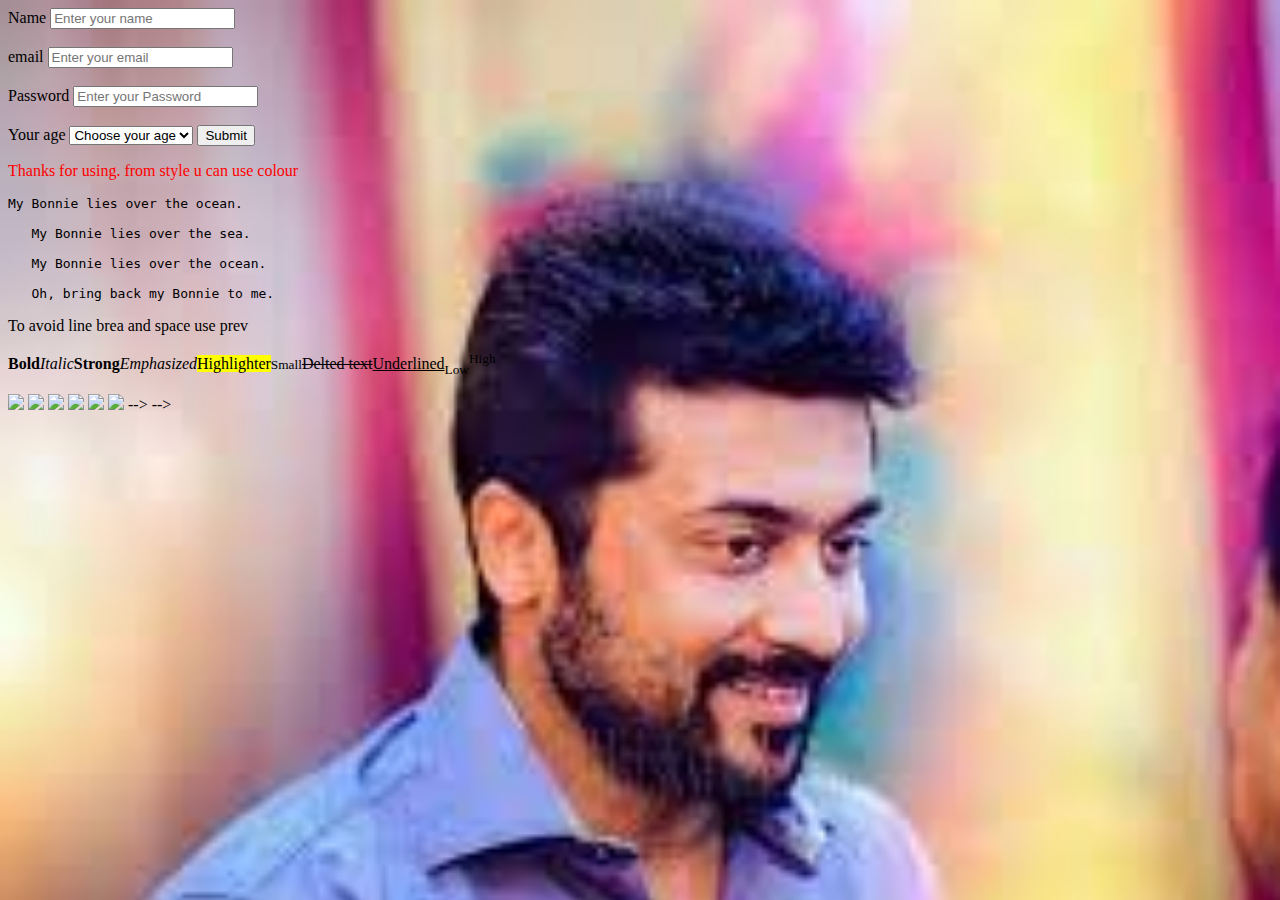
==== index.html @ 374f0363 "Added initial cv website file" ====
<!-- <!--<html>
    
    <head>
        <title>sharan</title>
     </head>

    <body>
        
        <h1>I Will acheive</h1>
        
        
        <h2> This is my first step towards success</h2>
        
    <p>This Web will help to achieve <em>achieve daa goppa</em>
        
        
        <br>great things in <strong>vaa thaalaaa</strong>life
        <br>most imporant thing</p>
        
        <h1>Paatu</h1>
        <p>Naanae varugiren</p> -->
        <!-- hr for horizontal line-->
        
        
        <!-- Image Section-->
        
        <!-- Have to add the image inside the created folder of your web application-->

       <!-- <img src="4.1%20lucy.jpg alt="This is a cat image">
        
        
        
        
    
    
    </body>









</html>-->




<!--<html>
<head> <title> Thippu </title></head>
    <body>
        
        <img src="vlcsnap-2020-04-21-17h37m09s800.png">
    <ol>
        <li>kali
            vangada
            pongada
        </li>
        <li>Saapdu</li>
        <img src="vlcsnap-2020-04-21-17h37m09s800.png" alt="This is me"><hr>
        <img src="vlcsnap-2020-04-21-17h37m09s800.png">
        
        
        
        
        </ol>
        <h1>Sharan</h1>
        <ul>
            <li>poda poda</li>
            
            <li> yenna kenaa</li>
            <img src="vlcsnap-2020-04-21-17h37m09s800.png">
            
            
            
        
        </ul>
        
        <p>
        </p>
    
    
    
    </body>


 



</html>-->


<html lang="en">
    <head><title>Challenge</title>
    <link rel="stylesheet" type="text/css" href="style.css"></head>
    
   <!-- 
    <body>    
        <h1>My cat</h1>
        <hr>
    <p>Her name is Lucy</p>
        <hr>
        <h2>Her Photo</h2><br>
        <img src="4.1%20lucy.jpg" alt="This is Lucy">
        <hr><br>
        <h2>She Likes to eat:</h2>
        
        <ul>
        <li>Tuna</li>
            <li>Meat</li>
        
        
        </ul>
        <hr>
        <p>This link will lead you to<a href="google.html">Google</a></p>
        
        
    
    
    
    </body>-->
    
    <!--Table create below-->
    <!--<table>
        <tr>
            <th>Name</th>
            <th>Sex</th>
            <th>Age</th>
        
        
        
        
        </tr>
        
        <tr>
            <td>Sharan</td>
            <td> Male</td>
            <td> 18</td>
        
        
        </tr>
        <tr>
            <td>Sharan</td>
            <td> Male</td>
            <td> 18</td>
        
        
        </tr>
        <tr>
        <td>Sharan</td>
            <td> Male</td>
            <td> 18</td>
        
        </tr>
        
    
    
    
    
    
    
    
    <!-- </table>-->
   <!-- <form>
    
    <h1>Movies</h1><br>
    <hr>
    <label>Email</label>
    <input type="email">
    <label>Password</label>
    <input type="password"><br>
    <label>Pick a date</label>
    <input type="date">
    <label>Sumbit</label>
    <input type="submit"><br>
        <table>
            <tr>
            <th>Movie</th>
                <th>Date</th>
            
            </tr>
            <tr>
                <td>Avengers</td>
                <td>12/13/202</td>
            
            
            </tr>
            <tr>
                <td>Cellular</td>
                <td>12/12/2020</td>
            
            
            
            </tr>
        <tr>
            <td>The matrix</td>
            <td>12/09/2020</td>
            
            
            
            </tr>
        
        
        </table>

        <hr>
        
    <h2>Movie Trailers</h2>
        <br>
        <iframe width="560" height="315" src="https://www.youtube.com/embed/6ZfuNTqbHE8" title="YouTube video player" frameborder="0" allow="accelerometer; autoplay; clipboard-write; encrypted-media; gyroscope; picture-in-picture" allowfullscreen></iframe>
        
        <p>2015 &copy;</p>
 








</form>
 -->
    
    <label for="name">Name</label>
    <input type="text" id="name" placeholder="Enter your name"><br><br>
    
        <label for="email">email</label>
    <input type="email" id="email" placeholder="Enter your email"><br><br>
    
        <label for="Password">Password</label>
    <input type="password" id="Password" placeholder="Enter your Password"><br><br>
    
    <label for="age">Your age</label>
    <select>
    <option>Choose your age</option>
    <option>5 to 10</option>
        <option>60 to 70</option>
    </select>
    
    <input type="submit">
    
    <p style="color: red">Thanks for using. from style u can use colour</p>
    
    
    <pre>My Bonnie lies over the ocean.

   My Bonnie lies over the sea.

   My Bonnie lies over the ocean.
   
   Oh, bring back my Bonnie to me.</pre> 
    <p>To avoid line brea and space use prev</p>
    
    
    <p><b>Bold</b><i>Italic</i><strong>Strong</strong><em>Emphasized</em><mark>Highlighter</mark><small>Small</small><del>Delted text</del><ins>Underlined</ins><sub>Low</sub><sup>High</sup></p>
    
    <img src="download%201">
    <img src="-2">
     <img src="-4">
    <img src="4.1%20lucy.jpg">
    <img src="download-3.jpg">
    <img src="vasanam.jpg">
    
</html> --> -->
---- style.css ----
#green {
            color:green;
            font-family: cursive
            
        }
.purple{
    color: rgba(30, 90, 12, 0.65);
}
    
    
h1{
    color: #44295f;
        border: 5px red dashed;
    padding: 10px;
    border: 10px;
    margin: 10px;
}
#2{
    color: aqua;
        border: 5px rgba(255, 0, 0, 0.548) dashed;
    padding: 10px;
    border: 10px;
    margin: 10px;
}
#child{
    font-style: italic;
    position: absolute;
    right: 2px;
    top:2px;
    
    
}
button{
    background-size: 20px;
    background-color: aqua;
    padding: 4px;
    margin: 5px;
    
}

button :hover{
    background-color: black;
}
body{
    background:url("[data-uri]");
    background-repeat: no-repeat;
    background-size: cover;
}
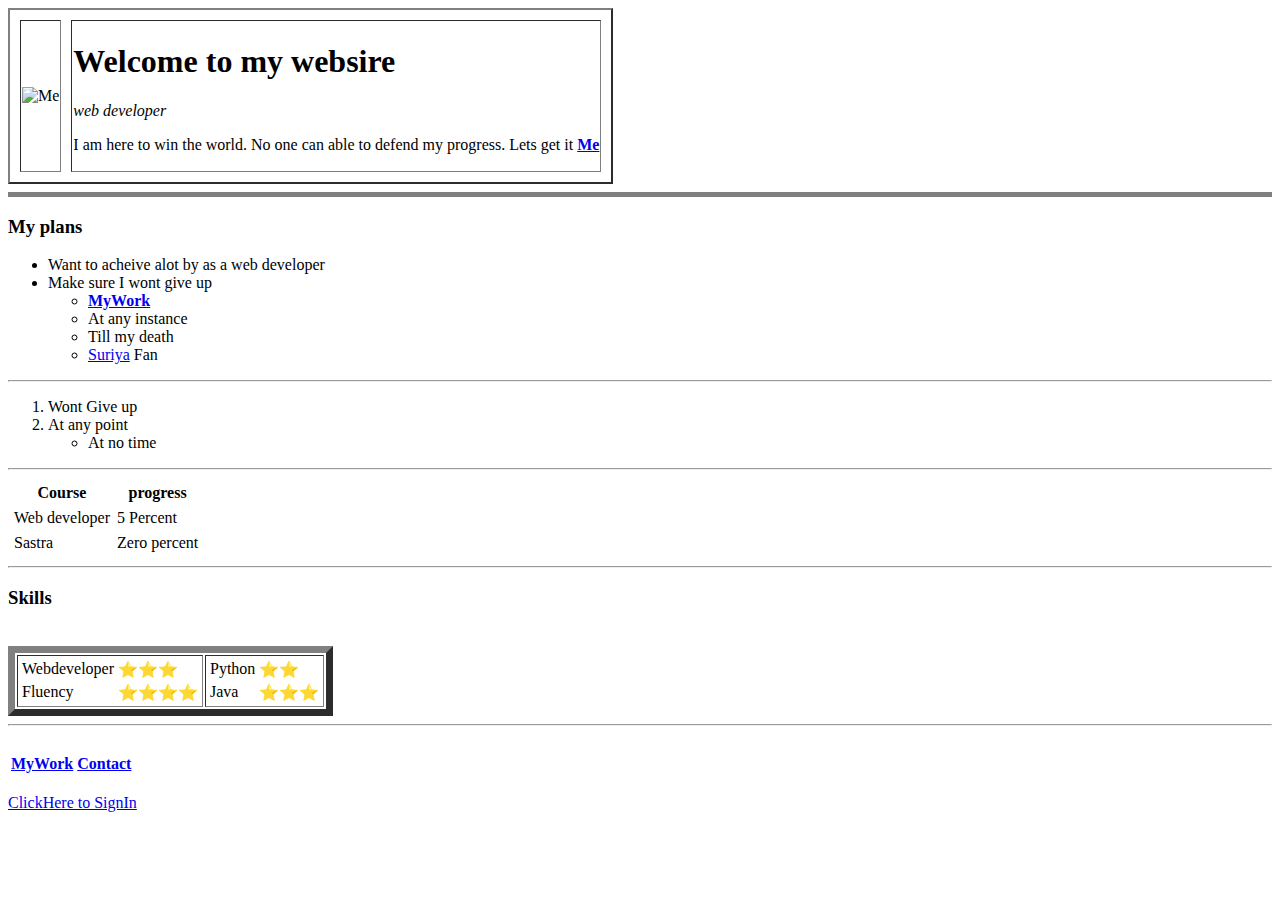
==== commit 44a85bad: "Update and rename mysite.html to index.html" ====
--- a/index.html
+++ b/index.html
@@ -1,268 +1,108 @@
-<!-- <!--<html>
-    
-    <head>
-        <title>sharan</title>
-     </head>
-
-    <body>
-        
-        <h1>I Will acheive</h1>
-        
-        
-        <h2> This is my first step towards success</h2>
-        
-    <p>This Web will help to achieve <em>achieve daa goppa</em>
-        
-        
-        <br>great things in <strong>vaa thaalaaa</strong>life
-        <br>most imporant thing</p>
-        
-        <h1>Paatu</h1>
-        <p>Naanae varugiren</p> -->
-        <!-- hr for horizontal line-->
-        
-        
-        <!-- Image Section-->
-        
-        <!-- Have to add the image inside the created folder of your web application-->
-
-       <!-- <img src="4.1%20lucy.jpg alt="This is a cat image">
-        
-        
-        
-        
+<!DOCTYPE html>
+<html lang="en">
+<head>
+    <meta charset="UTF-8">
+    <meta http-equiv="X-UA-Compatible" content="IE=edge">
+    <meta name="viewport" content="width=device-width, initial-scale=1.0">
+    <title> &#128512;Mywebsite</title>
+</head>
+<body>
+    <!-- Laying out the profile as table -->
+    <!-- Will use cell spacing to add distance between phto and content -->
+    <table cellspacing="10" border="2">
+        <td><img src="https://encrypted-tbn0.gstatic.com/images?q=tbn:ANd9GcTDf4R1jMo_im5WWWMnh2Aq4TK7uDx-lr-EFw&usqp=CAU" alt="Me"></td>
+        <td><h1>Welcome to my websire</h1>
+            <p><em> web developer</em></p>
+            <p>I am here to win the world. No one can able to defend my progress. Lets get it <strong><a href="Priyan.jpg">Me</a></strong></p></td>
+    </table>
     
     
-    </body>
+     <hr size="5" noshade="2">
+     
+    <h3>My plans</h3>
+    <ul>
+        <li>Want to acheive alot by as a web developer</li>
+        <li>Make sure  I wont give up<ul> 
+           <strong><li><a href="index.html" target="_blank">MyWork</a></li></strong> 
+            <li>At any instance</li><li>Till my death</li>
+            <li><a href="https://www.youtube.com/watch?v=t4CocPMG1Ss">Suriya</a> Fan</li>
+        </ul></li>
+    </ul>
+    <hr>
+    <ol>
+        <li>Wont Give up</li>
+        <li>At any point<ul>
+            <li>At no time</li>
+        </ul>
+    </li>
 
-
-
-
-
-
-
-
-
-</html>-->
-
-
-
-
-<!--<html>
-<head> <title> Thippu </title></head>
-    <body>
-        
-        <img src="vlcsnap-2020-04-21-17h37m09s800.png">
-    <ol>
-        <li>kali
-            vangada
-            pongada
-        </li>
-        <li>Saapdu</li>
-        <img src="vlcsnap-2020-04-21-17h37m09s800.png" alt="This is me"><hr>
-        <img src="vlcsnap-2020-04-21-17h37m09s800.png">
-        
-        
-        
-        
-        </ol>
-        <h1>Sharan</h1>
-        <ul>
-            <li>poda poda</li>
-            
-            <li> yenna kenaa</li>
-            <img src="vlcsnap-2020-04-21-17h37m09s800.png">
-            
-            
-            
-        
-        </ul>
-        
-        <p>
-        </p>
-    
-    
-    
-    </body>
-
-
- 
-
-
-
-</html>-->
-
-
-<html lang="en">
-    <head><title>Challenge</title>
-    <link rel="stylesheet" type="text/css" href="style.css"></head>
-    
-   <!-- 
-    <body>    
-        <h1>My cat</h1>
-        <hr>
-    <p>Her name is Lucy</p>
-        <hr>
-        <h2>Her Photo</h2><br>
-        <img src="4.1%20lucy.jpg" alt="This is Lucy">
-        <hr><br>
-        <h2>She Likes to eat:</h2>
-        
-        <ul>
-        <li>Tuna</li>
-            <li>Meat</li>
-        
-        
-        </ul>
-        <hr>
-        <p>This link will lead you to<a href="google.html">Google</a></p>
-        
-        
-    
-    
-    
-    </body>-->
-    
-    <!--Table create below-->
-    <!--<table>
-        <tr>
-            <th>Name</th>
-            <th>Sex</th>
-            <th>Age</th>
-        
-        
-        
-        
-        </tr>
-        
-        <tr>
-            <td>Sharan</td>
-            <td> Male</td>
-            <td> 18</td>
-        
-        
-        </tr>
-        <tr>
-            <td>Sharan</td>
-            <td> Male</td>
-            <td> 18</td>
-        
-        
-        </tr>
-        <tr>
-        <td>Sharan</td>
-            <td> Male</td>
-            <td> 18</td>
-        
-        </tr>
-        
-    
-    
-    
-    
-    
-    
-    
-    <!-- </table>-->
-   <!-- <form>
-    
-    <h1>Movies</h1><br>
+    </ol>
+    <!-- But using border and spacing not apprecilable since it is depractia -->
     <hr>
-    <label>Email</label>
-    <input type="email">
-    <label>Password</label>
-    <input type="password"><br>
-    <label>Pick a date</label>
-    <input type="date">
-    <label>Sumbit</label>
-    <input type="submit"><br>
-        <table>
+    <table cellspacing="5">
+        <thead>
+            <th>Course</th>
+            <th>progress</th>
+        </thead>
+        <tbody>
             <tr>
-            <th>Movie</th>
-                <th>Date</th>
-            
+                <td>Web developer</td>
+                <td>5 Percent</td>
             </tr>
             <tr>
-                <td>Avengers</td>
-                <td>12/13/202</td>
-            
-            
+                <td>Sastra</td>
+                <td>Zero percent</td>
             </tr>
+            <tfoot>
+                
+
+            </tfoot>
+
+        </tbody>
+    </table>
+    <hr>
+    <h3>Skills</h3> <br>
+    <table cellspacting="10" border="7">
+        <tbody>
             <tr>
-                <td>Cellular</td>
-                <td>12/12/2020</td>
-            
-            
-            
-            </tr>
+            <td>
+                <table>
+                    <tr>
+                        <td>Webdeveloper</td>
+                        <td>⭐⭐⭐</td>
+                    </tr>
+                    <tr>
+                        <td>Fluency</td>
+                        <td>⭐⭐⭐⭐</td>
+                    </tr>
+                </table>
+            </td>
+            <td>
+            <table>
+                <tr>
+                    <td>Python</td>
+            <td>⭐⭐</td>
+                </tr>
+                <tr>
+                    <td>Java</td>
+                    <td>⭐⭐⭐</td>
+                </tr>
+            </table>
+        </td>
+        </tr>
+        </tbody>
+    </table>
+    <hr> <br>
+    <table>
         <tr>
-            <td>The matrix</td>
-            <td>12/09/2020</td>
-            
-            
-            
-            </tr>
-        
-        
-        </table>
+            <td><strong><a href="patchwork.html" target="_blank">MyWork</a></strong></td>
+            <td><b><a href="contact.html" target="_blank">Contact</a></b></td>
+        </tr>
+    </table>
+    <br>
+    <a href="sign.html">ClickHere to SignIn</a>
+    
+</body>
 
-        <hr>
-        
-    <h2>Movie Trailers</h2>
-        <br>
-        <iframe width="560" height="315" src="https://www.youtube.com/embed/6ZfuNTqbHE8" title="YouTube video player" frameborder="0" allow="accelerometer; autoplay; clipboard-write; encrypted-media; gyroscope; picture-in-picture" allowfullscreen></iframe>
-        
-        <p>2015 &copy;</p>
- 
-
-
-
-
-
-
-
-
-</form>
- -->
-    
-    <label for="name">Name</label>
-    <input type="text" id="name" placeholder="Enter your name"><br><br>
-    
-        <label for="email">email</label>
-    <input type="email" id="email" placeholder="Enter your email"><br><br>
-    
-        <label for="Password">Password</label>
-    <input type="password" id="Password" placeholder="Enter your Password"><br><br>
-    
-    <label for="age">Your age</label>
-    <select>
-    <option>Choose your age</option>
-    <option>5 to 10</option>
-        <option>60 to 70</option>
-    </select>
-    
-    <input type="submit">
-    
-    <p style="color: red">Thanks for using. from style u can use colour</p>
-    
-    
-    <pre>My Bonnie lies over the ocean.
-
-   My Bonnie lies over the sea.
-
-   My Bonnie lies over the ocean.
-   
-   Oh, bring back my Bonnie to me.</pre> 
-    <p>To avoid line brea and space use prev</p>
-    
-    
-    <p><b>Bold</b><i>Italic</i><strong>Strong</strong><em>Emphasized</em><mark>Highlighter</mark><small>Small</small><del>Delted text</del><ins>Underlined</ins><sub>Low</sub><sup>High</sup></p>
-    
-    <img src="download%201">
-    <img src="-2">
-     <img src="-4">
-    <img src="4.1%20lucy.jpg">
-    <img src="download-3.jpg">
-    <img src="vasanam.jpg">
-    
-</html> --> -->+</html>
+<!-- Talbe / make sure to have head inside head colum,data inside boy and foot at seperate so that we can style separately -->
